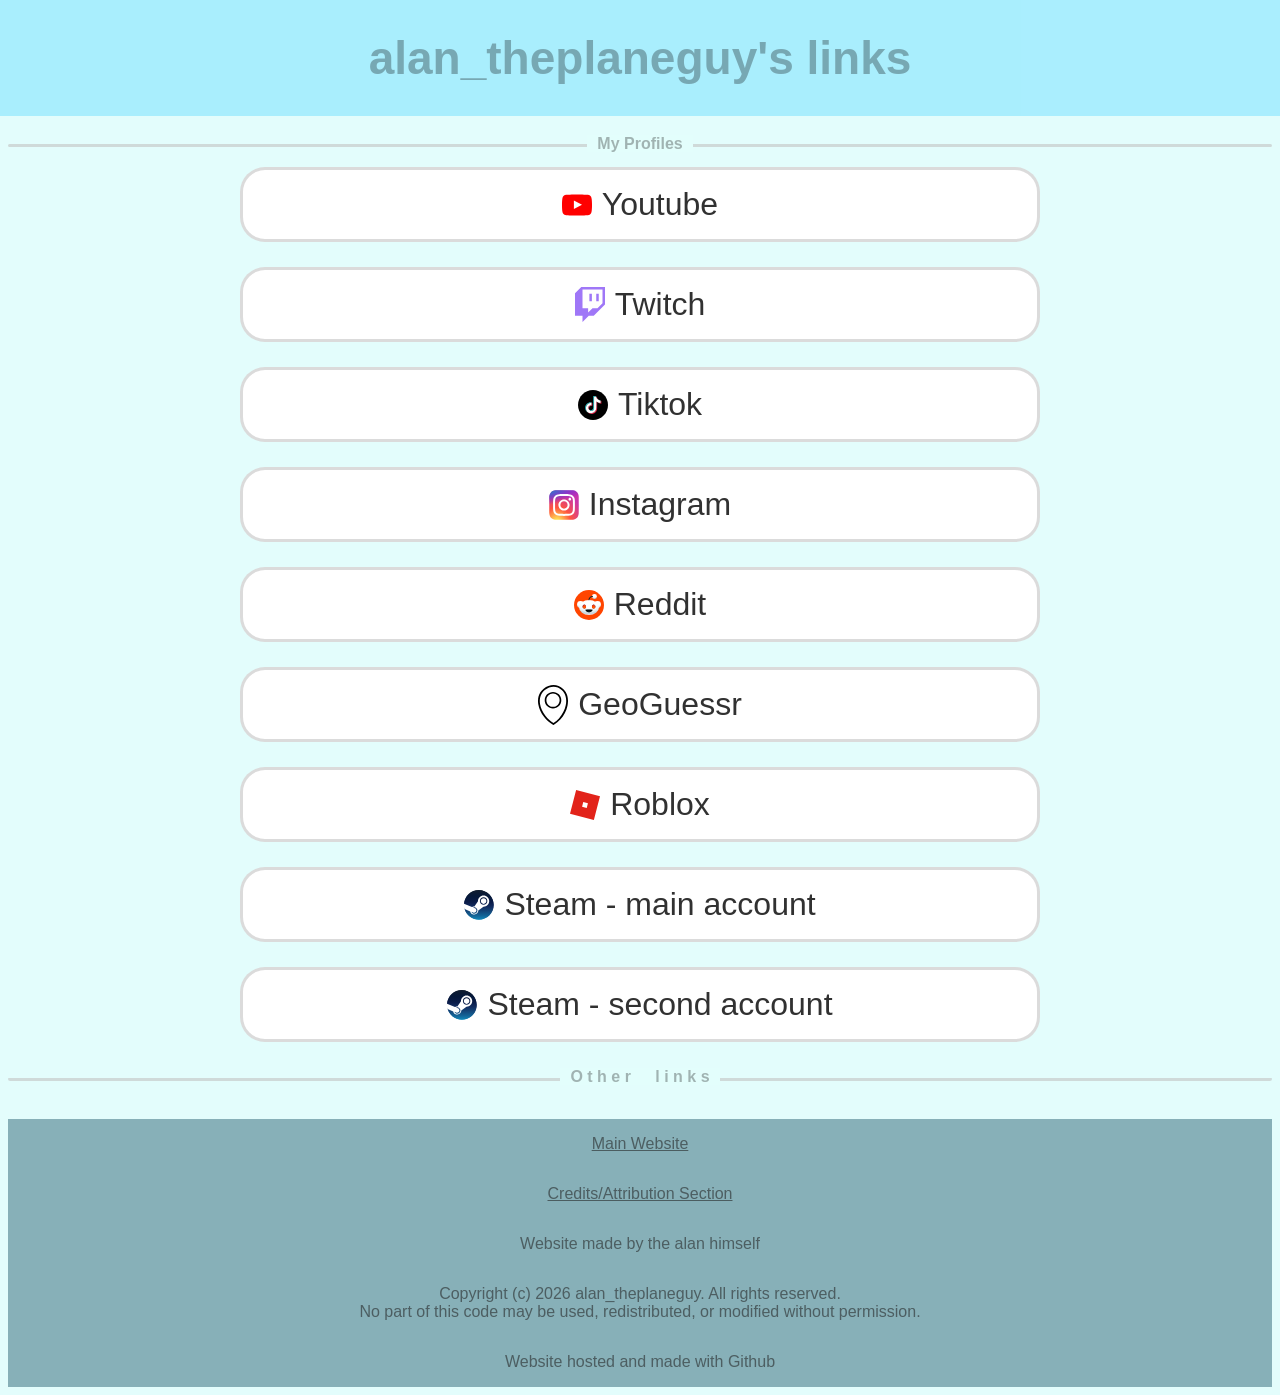
==== links/index.html @ 32f2fc30 "website complete (i think)" ====
<!DOCTYPE html>
<html lang="en">
<head>
    <meta charset="UTF-8">
    <meta name="viewport" content="width=device-width, initial-scale=1.0">
    <title>alan_theplaneguy</title>
    <link rel="stylesheet" href="/assets/styles/links-styles.css">
    <link rel="icon" href="/assets/icons/favicon (1).ico">
</head>
<body>
    <header>
        <h1>alan_theplaneguy's links</h1>
    </header>
    <div class="main-container">
        <section class="mylinks">
            <br><br><br><BR><BR><BR><BR>
            <div class="hr-text">
                <span>My Profiles</span>
            </div>
            <div class="buttonscontainer">   
                <div class="linkcont">
                    <a href="https://www.youtube.com/@alan_thePlaneGuy" class="nobluelink" target="_blank"><button class="linkbutton">
                        <img src="/assets/icons/youtube-color-icon.svg" width="30px"><p>Youtube</p>
                    </button></a>
                </div>
                <div class="linkcont">
                    <a href="https://twitch.tv/alan_theplaneguy" class="nobluelink" target="_blank"><button class="linkbutton">
                        <img src="/assets/icons/twitch-color-icon.svg" width="30px"><p>Twitch</p>
                    </button></a>
                </div>
                <div class="linkcont">
                    <a href="https://www.tiktok.com/@atpg.youtube" class="nobluelink" target="_blank"><button class="linkbutton">
                        <img src="/assets/icons/tiktok-circle-icon.svg" width="30px"><p>Tiktok</p>
                    </button></a>
                </div>
                <div class="linkcont">
                    <a href="https://www.instagram.com/alan_theplaneguyyyy/" class="nobluelink" target="_blank"><button class="linkbutton">
                        <img src="/assets/icons/ig-instagram-icon.svg" width="30px"><p>Instagram</p>
                    </button></a>
                </div>
                <div class="linkcont">
                    <a href="https://www.reddit.com/user/Pixel3k___/" class="nobluelink" target="_blank"><button class="linkbutton">
                        <img src="/assets/icons/reddit-icon.svg" width="30px"><p>Reddit</p>
                    </button></a>
                </div>
                <div class="linkcont">
                    <a href="https://www.geoguessr.com/user/6193ea53aebe7f00012567bc" class="nobluelink" target="_blank"><button class="linkbutton">
                        <img src="/assets/icons/maps-pin-line-icon.svg" width="30px"><p>GeoGuessr</p>
                    </button></a>
                </div>
                <div class="linkcont">
                    <a href="https://www.roblox.com/users/1780088783/profile" class="nobluelink" target="_blank"><button class="linkbutton">
                        <img src="/assets/icons/roblox-icon.svg" width="30px"><p>Roblox</p>
                    </button></a>
                </div>
                <div class="linkcont">
                    <a href="https://steamcommunity.com/id/pl_avgeek/" class="nobluelink" target="_blank"><button class="linkbutton">
                        <img src="/assets/icons/steam-icon.svg" width="30px"><p>Steam - main account</p>
                    </button></a>
                </div>
                <div class="linkcont">
                    <a href="https://steamcommunity.com/id/alan_av" class="nobluelink" target="_blank"><button class="linkbutton">
                        <img src="/assets/icons/steam-icon.svg" width="30px"><p>Steam - second account</p>
                    </button></a>
                </div>
            </div>
            <div class="hr-text">
                <span>O t h e r</span><span> l i n k s </span> 
            </div><br>
        </section>
    </div>
    <footer>
        <a class="footerlinks" href="/"><p>Main Website</p></a>
        <a class="footerlinks" href="/attributions/"><p>Credits/Attribution Section</p></a>
        <a class="footerlinks"><p>Website made by the alan himself</p></a>
        <a class="footerlinks"><p>Copyright (c) 2026 alan_theplaneguy. All rights reserved. <br>No part of this code may be used, redistributed, or modified without permission.</p></a>
        <a class="footerlinks"><p>Website hosted and made with Github</p></a>
    </footer>
</body>
</html>
---- assets/styles/links-styles.css ----
html {
    background-color: rgba(74, 247, 238, 0.151);
    font-family: 'Franklin Gothic Medium', 'Arial Narrow', Arial, sans-serif;
}

footer {
    background-color: rgba(0, 65, 85, 0.406);
    display: flex;
    flex-direction: column;
    text-align: center;
}

.footerlinks {
    color: rgba(33, 33, 33, 0.571)
}

h1 {
    text-align: center;
    font-size: 46px;
    font: bold;
    color: rgba(0, 0, 0, 0.295);
    transition: transform 0.2s ease-in-out;
}

h1:hover {
    transform: scale(1.05);
}

header {
    align-items: center;
    justify-content: center;
    display: flex;
    position: fixed;
    top: 0;
    left: 0;
    width: 100%;
    z-index: 1000;
    background-color: rgba(87, 216, 255, 0.406);
    padding: 10px 0,
}

.main-container {
    display: flex;
    flex-direction: column;
    text-align: center;
}

.hr-text {
  width: 100%; 
  text-align: center; 
  border-bottom: 3px solid rgba(193, 193, 193, 0.571);
  border-radius: 5px;
  line-height: 0.02em;
  margin: 10px 0 20px;
  color: rgba(0, 0, 0, 0.295);
} 

.hr-text span { 
  background: rgb(227, 254, 252);
  padding: 0 10px; 
  font-weight: bold;
}

.linkbutton {
    max-width: 800px;
    width: 800px;
    height: 75px;
    border: 3px solid rgba(193, 193, 193, 0.571) !important;
    border-radius: 25px;
    font-size: 32px;
    background-color: white;
    transition: transform 0.2s ease-in-out;
    color: rgba(0, 0, 0, 0.808);
    text-align: center;
    box-sizing: border-box;
    display: flex;
    align-items: center;
    justify-content: center;
    gap: 10px
}

.linkbutton:hover {
    transform: scale(1.1);
}

.linkcont {
    padding-bottom: 25px;
}

.buttonscontainer {
    display: flex;
    align-items: center;
    justify-content: center;
    flex-direction: column;
}

.nobluelink:link {
    text-decoration: none;
    color: rgba(0, 0, 0, 0.808)
}

.nobluelink:visited {
    text-decoration: none;
    color: rgba(0, 0, 0, 0.808)
}
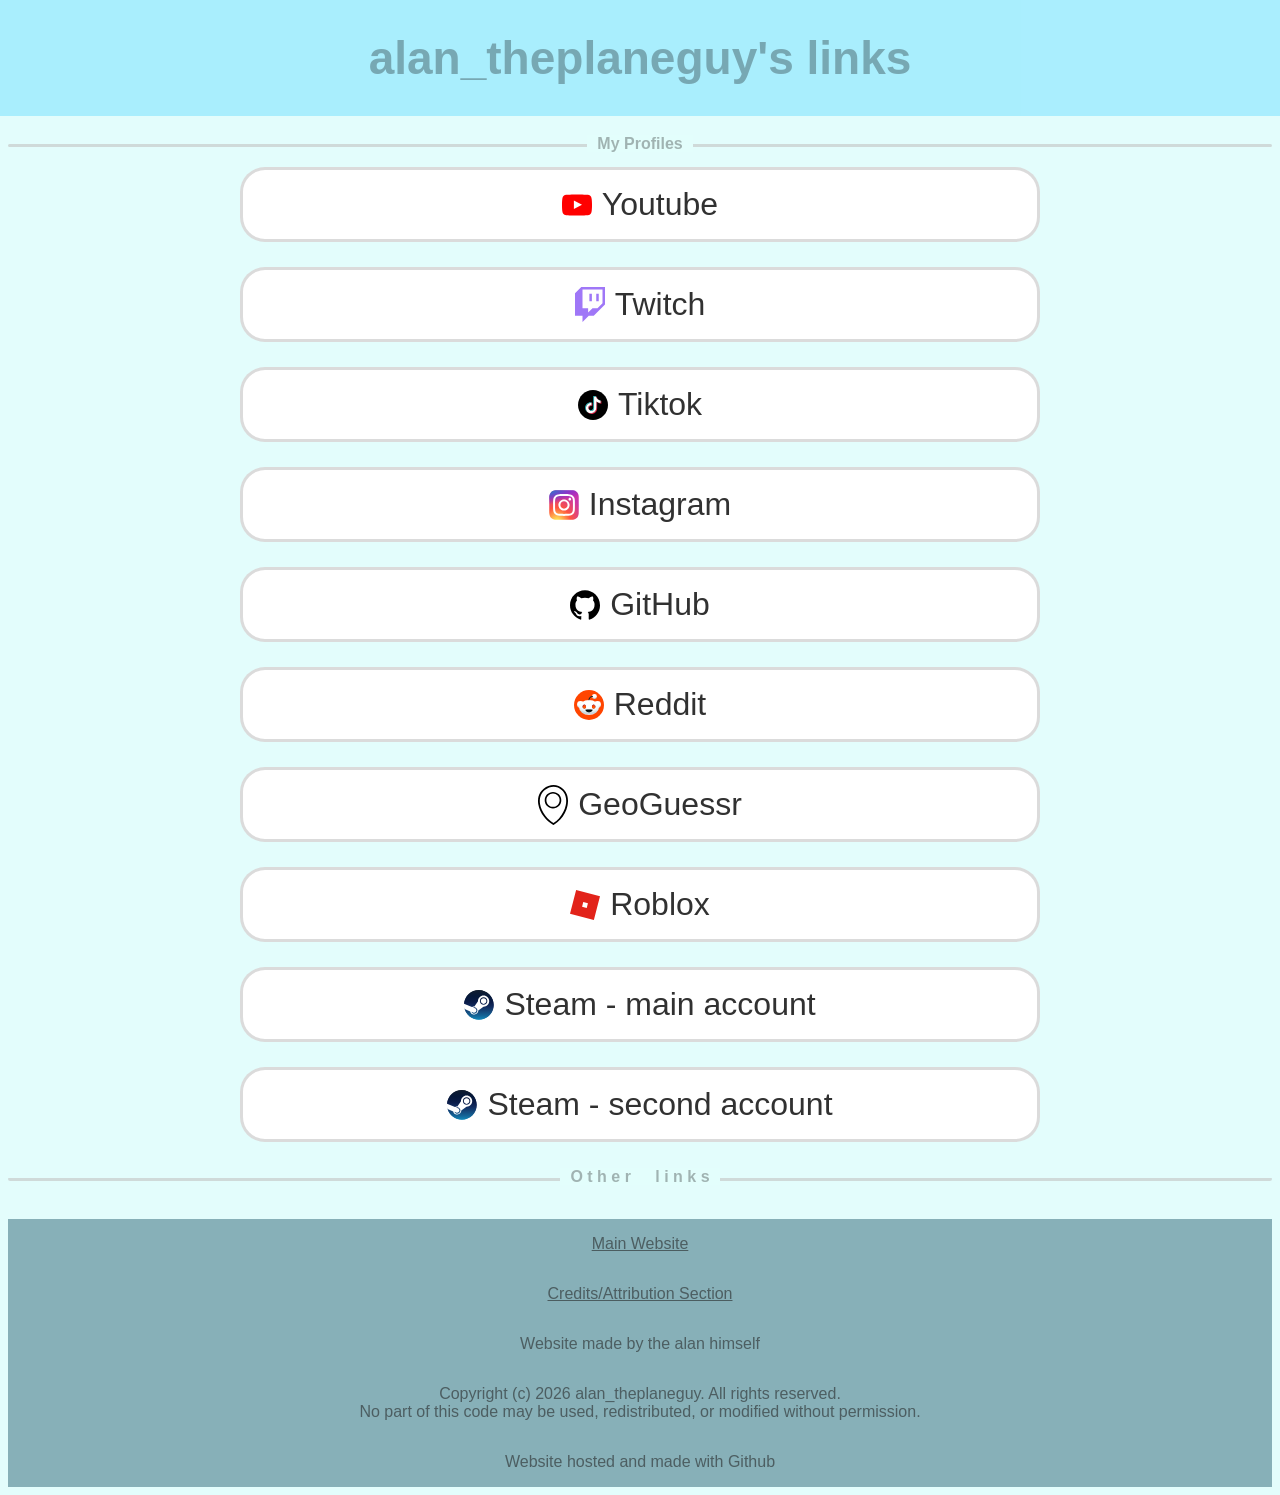
==== commit 132adcf1: "added new links" ====
--- a/links/index.html
+++ b/links/index.html
@@ -36,6 +36,11 @@
                 <div class="linkcont">
                     <a href="https://www.instagram.com/alan_theplaneguyyyy/" class="nobluelink" target="_blank"><button class="linkbutton">
                         <img src="/assets/icons/ig-instagram-icon.svg" width="30px"><p>Instagram</p>
+                    </button></a>
+                </div>
+                <div class="linkcont">
+                    <a href="https://github.com/alantheplaneguy/" class="nobluelink" target="_blank"><button class="linkbutton">
+                        <img src="/assets/icons/github-icon.svg" width="30px"><p>GitHub</p>
                     </button></a>
                 </div>
                 <div class="linkcont">
